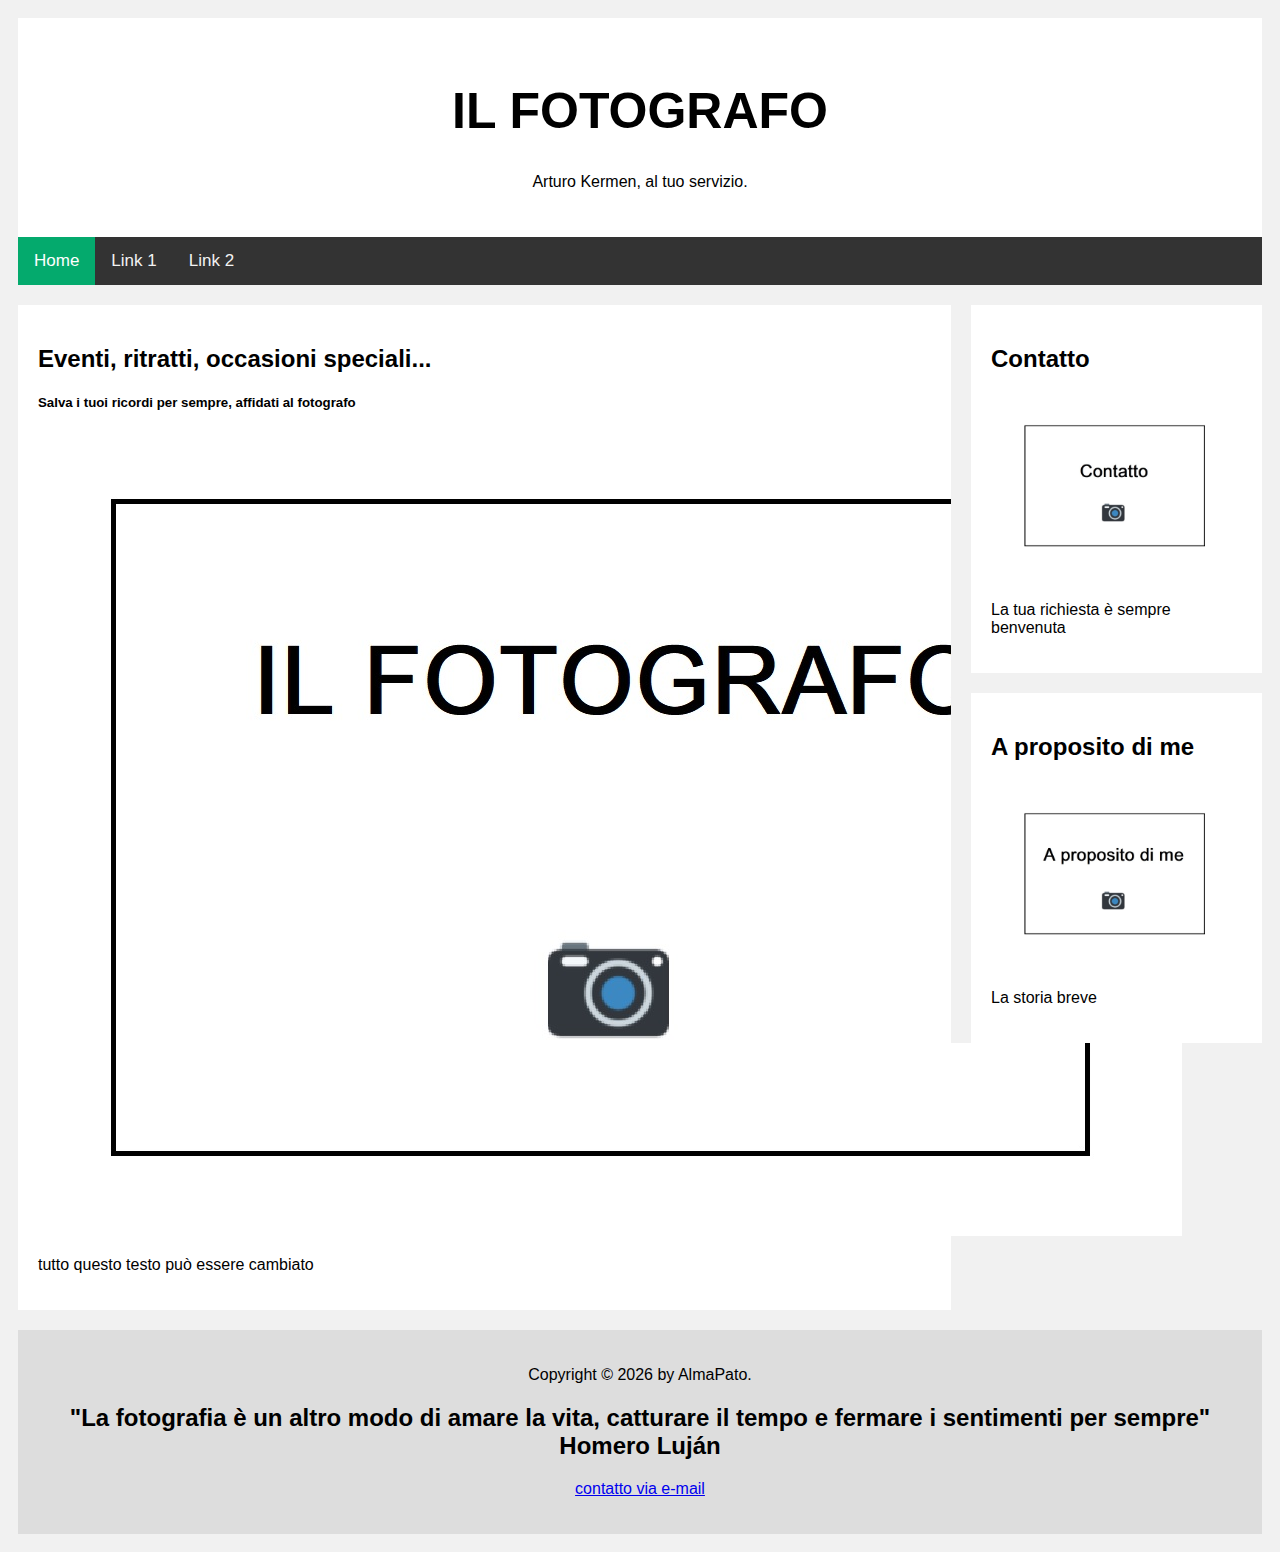
==== link2.html @ 6aaec137 "the empty page" ====
<!DOCTYPE html>
<html lang="sp">
    <head>
        <meta charset="UTF-8">
        <meta http-equiv="X-UA-Compatible" content="IE=edge">
        <meta name="viewport" content="width=device-width, initial-scale=1.0">
        <title> Gatita tita </title>
        <link rel="shortcut icon" href="images/favicon-16x16.png" type="png">  
        <link href="https://cdn.jsdelivr.net/npm/bootstrap@5.0.0/dist/css/bootstrap.min.css" rel="stylesheet" integrity="sha384-wEmeIV1mKuiNpC+IOBjI7aAzPcEZeedi5yW5f2yOq55WWLwNGmvvx4Um1vskeMj0" crossorigin="anonymous">
    
        <script src="https://code.jquery.com/jquery-3.2.1.slim.min.js" integrity="sha384-KJ3o2DKtIkvYIK3UENzmM7KCkRr/rE9/Qpg6aAZGJwFDMVNA/GpGFF93hXpG5KkN" crossorigin="anonymous"></script>
    <script src="https://cdnjs.cloudflare.com/ajax/libs/popper.js/1.12.9/umd/popper.min.js" integrity="sha384-ApNbgh9B+Y1QKtv3Rn7W3mgPxhU9K/ScQsAP7hUibX39j7fakFPskvXusvfa0b4Q" crossorigin="anonymous"></script>
    <script src="https://maxcdn.bootstrapcdn.com/bootstrap/4.0.0/js/bootstrap.min.js" integrity="sha384-JZR6Spejh4U02d8jOt6vLEHfe/JQGiRRSQQxSfFWpi1MquVdAyjUar5+76PVCmYl" crossorigin="anonymous"></script>
        <link rel="preconnect" href="https://fonts.gstatic.com">
    <link href="https://fonts.googleapis.com/css2?family=Original+Surfer&display=swap" rel="stylesheet">
        <link rel="stylesheet" href="css/style.css">
    </head>
    <body> 
        <header id="myHead" class="header"></header>

        <div class="topnav" id="myTopnav"></div>
        
        <div class="row">
            <div class="leftcolumn">
                <div class="card">
                  <h2>Eventi, ritratti, occasioni speciali... </h2>
                  <h5>Salva i tuoi ricordi per sempre, affidati al fotografo</h5>
                  <img src="images/ilFotografo.jpg" alt="il fotografo">
                  <p>tutto questo testo può essere cambiato</p>
                </div>
            </div>
            <div class="rightcolumn">
                <div class="card">
                  <h2>Contatto</h2>
                  <div> <img src="images/Contatto.jpeg" alt="Contatto" class="fakeimg"></div>
                  <p>La tua richiesta è sempre benvenuta</p>
                </div>
                
                  
                  <div class="card">
                      <h2>A proposito di me</h2>
                      <img src="images/me.jpeg" alt="Me"  class="fakeimg" ></a>
                      <p>La storia breve</p></div>
                       
      
                </div>
            </div>
        <footer id="myFooter"  class="footer"></footer> 
        <script src="js/load_essentials.js"></script>
    </body>
</html>
---- css/style.css ----
* {
  box-sizing: border-box;
}
/* Add a black background color to the top navigation */
.topnav {
  background-color: #333;
  overflow: hidden;
}

/* Style the links inside the navigation bar */
.topnav a {
  float: left;
  display: block;
  color: #f2f2f2;
  text-align: center;
  padding: 14px 16px;
  text-decoration: none;
  font-size: 17px;
}

/* Change the color of links on hover */
.topnav a:hover {
  background-color: #ddd;
  color: black;
}

/* Add an active class to highlight the current page */
.topnav a.active {
  background-color: #04AA6D;
  color: white;
}

/* Hide the link that should open and close the topnav on small screens */
.topnav .icon {
  display: none;
}

body {
  font-family: Arial;
  padding: 10px;
  background: #f1f1f1;
}

/* Header/Blog Title */
.header {
  padding: 30px;
  text-align: center;
  background: white;
}

.header h1 {
  font-size: 50px;
}


/* Create two unequal columns that floats next to each other */
/* Left column */
.leftcolumn {   
  float: left;
  width: 75%;
}

/* Right column */
.rightcolumn {
  float: left;
  width: 25%;
  background-color: #f1f1f1;
  padding-left: 20px;
}

/* Fake image */
.fakeimg {

  width: 100%;
  padding: 20px;
}

/* Add a card effect for articles */
.card {
  background-color: white;
  padding: 20px;
  margin-top: 20px;
}

/* Clear floats after the columns */
.row:after {
  content: "";
  display: table;
  clear: both;
}

/* Footer */
.footer {
  padding: 20px;
  text-align: center;
  background: #ddd;
  margin-top: 20px;
}

table {
  width: 99%;
}

th {
  background-color: #4CAF50;
  color: white;
}

th, td {
  padding: 5px;
  text-align: center;
  border-bottom: 1px solid #ddd;
}


tr:nth-child(even) {background-color: #aaa2a2;}


/* Responsive layout - when the screen is less than 800px wide, make the two columns stack on top of each other instead of next to each other */
@media screen and (max-width: 800px) {
  .leftcolumn, .rightcolumn {   
    width: 100%;
    padding: 0;
  }
}

/* When the screen is less than 600 pixels wide, hide all links, except for the first one ("Home"). Show the link that contains should open and close the topnav (.icon) */
@media screen and (max-width: 600px) {
  .topnav a:not(:first-child) {display: none;}
  .topnav a.icon {
    float: right;
    display: block;
  }
}

/* The "responsive" class is added to the topnav with JavaScript when the user clicks on the icon. This class makes the topnav look good on small screens (display the links vertically instead of horizontally) */
@media screen and (max-width: 600px) {
  .topnav.responsive {position: relative;}
  .topnav.responsive a.icon {
    position: absolute;
    right: 0;
    top: 0;
  }
  .topnav.responsive a {
    float: none;
    display: block;
    text-align: left;
  }
}
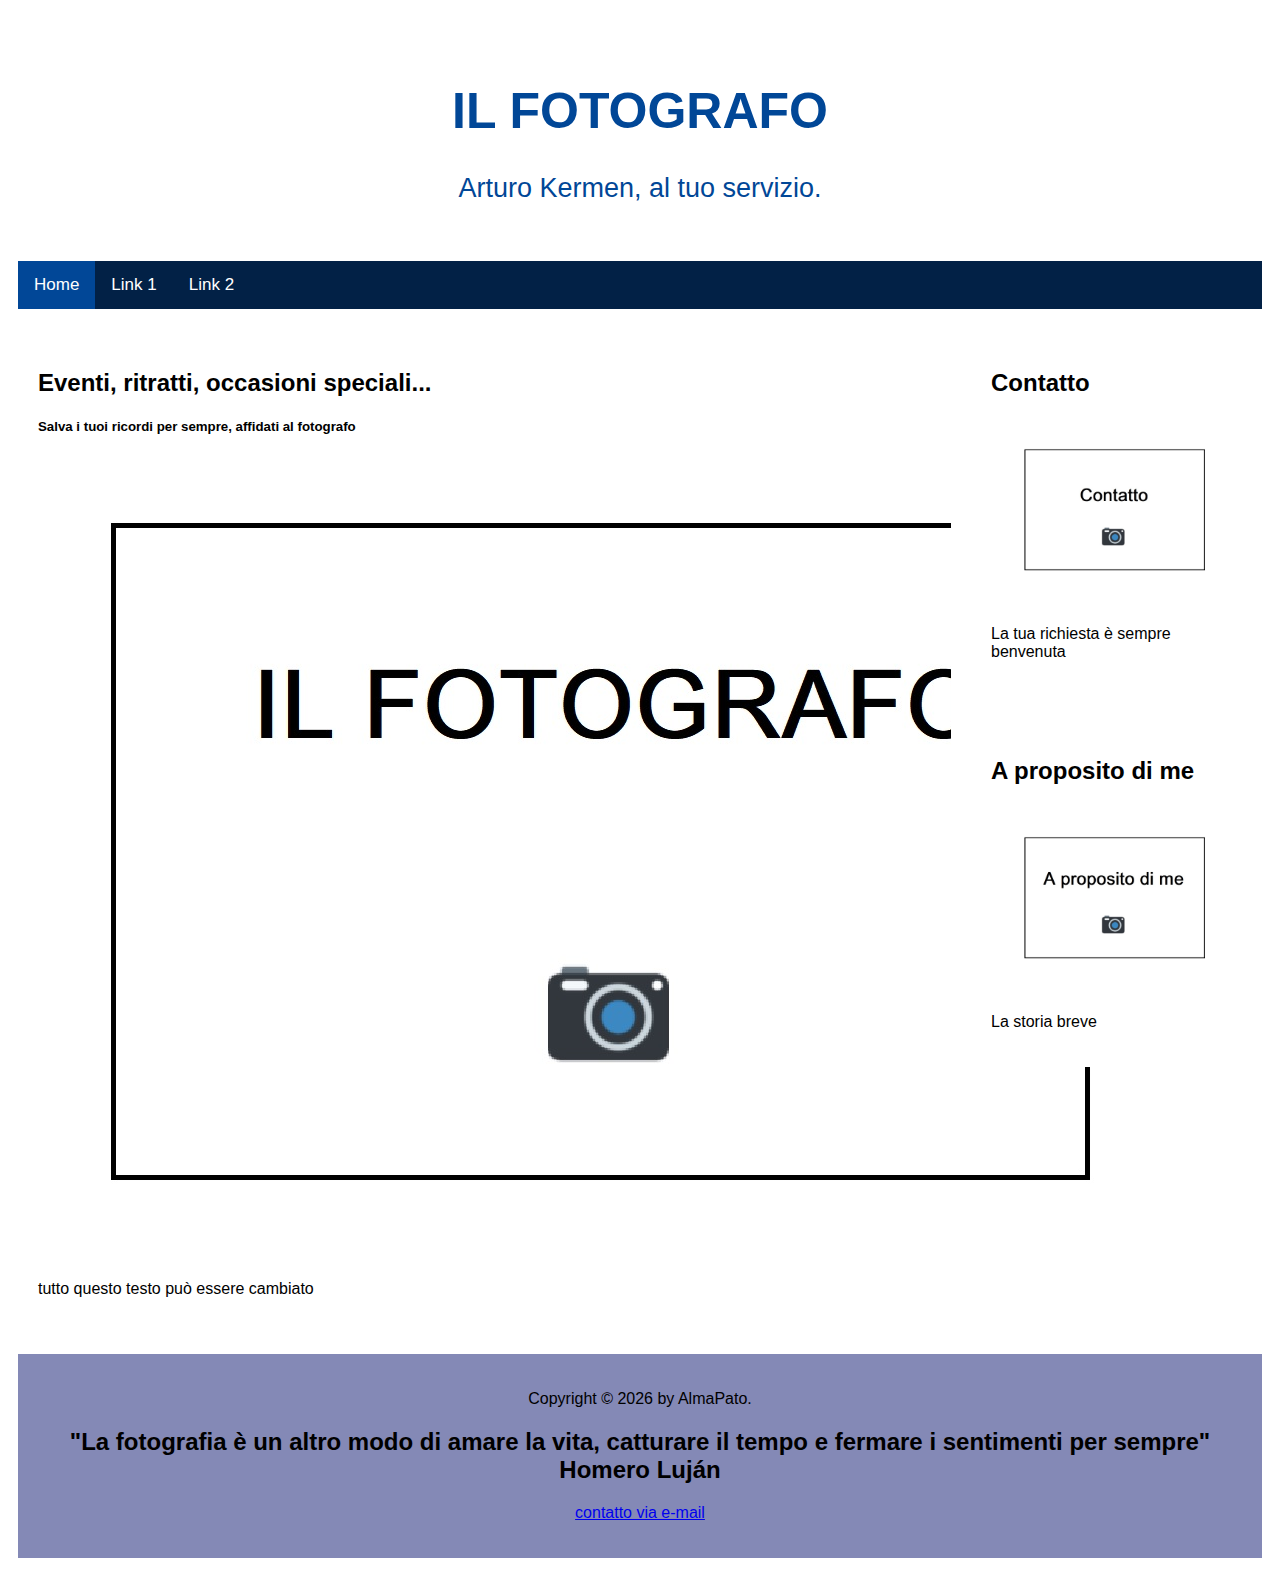
==== commit 51dd185a: "changed color to blue" ====
--- a/link2.html
+++ b/link2.html
@@ -4,7 +4,7 @@
         <meta charset="UTF-8">
         <meta http-equiv="X-UA-Compatible" content="IE=edge">
         <meta name="viewport" content="width=device-width, initial-scale=1.0">
-        <title> Gatita tita </title>
+        <title> IL FOTOGRAFO </title>
         <link rel="shortcut icon" href="images/favicon-16x16.png" type="png">  
         <link href="https://cdn.jsdelivr.net/npm/bootstrap@5.0.0/dist/css/bootstrap.min.css" rel="stylesheet" integrity="sha384-wEmeIV1mKuiNpC+IOBjI7aAzPcEZeedi5yW5f2yOq55WWLwNGmvvx4Um1vskeMj0" crossorigin="anonymous">
     
--- a/css/style.css
+++ b/css/style.css
@@ -3,7 +3,7 @@
 }
 /* Add a black background color to the top navigation */
 .topnav {
-  background-color: #333;
+  background-color: #022146;
   overflow: hidden;
 }
 
@@ -11,7 +11,7 @@
 .topnav a {
   float: left;
   display: block;
-  color: #f2f2f2;
+  color: white;
   text-align: center;
   padding: 14px 16px;
   text-decoration: none;
@@ -20,13 +20,13 @@
 
 /* Change the color of links on hover */
 .topnav a:hover {
-  background-color: #ddd;
+  background-color: white;
   color: black;
 }
 
 /* Add an active class to highlight the current page */
 .topnav a.active {
-  background-color: #04AA6D;
+  background-color: #014797;
   color: white;
 }
 
@@ -38,12 +38,13 @@
 body {
   font-family: Arial;
   padding: 10px;
-  background: #f1f1f1;
+  background: white;
 }
 
 /* Header/Blog Title */
 .header {
   padding: 30px;
+  color:  #014797;
   text-align: center;
   background: white;
 }
@@ -52,6 +53,9 @@
   font-size: 50px;
 }
 
+.header p {
+  font-size: 27px;
+}
 
 /* Create two unequal columns that floats next to each other */
 /* Left column */
@@ -64,7 +68,7 @@
 .rightcolumn {
   float: left;
   width: 25%;
-  background-color: #f1f1f1;
+  background-color: white;
   padding-left: 20px;
 }
 
@@ -93,7 +97,7 @@
 .footer {
   padding: 20px;
   text-align: center;
-  background: #ddd;
+  background: rgb(132, 137, 182);
   margin-top: 20px;
 }
 
@@ -102,18 +106,18 @@
 }
 
 th {
-  background-color: #4CAF50;
+  background-color: #414cac;
   color: white;
 }
 
 th, td {
   padding: 5px;
   text-align: center;
-  border-bottom: 1px solid #ddd;
+  border-bottom: 1px solid rgb(132, 137, 182);
 }
 
 
-tr:nth-child(even) {background-color: #aaa2a2;}
+tr:nth-child(even) {background-color: rgb(132, 137, 182);}
 
 
 /* Responsive layout - when the screen is less than 800px wide, make the two columns stack on top of each other instead of next to each other */
